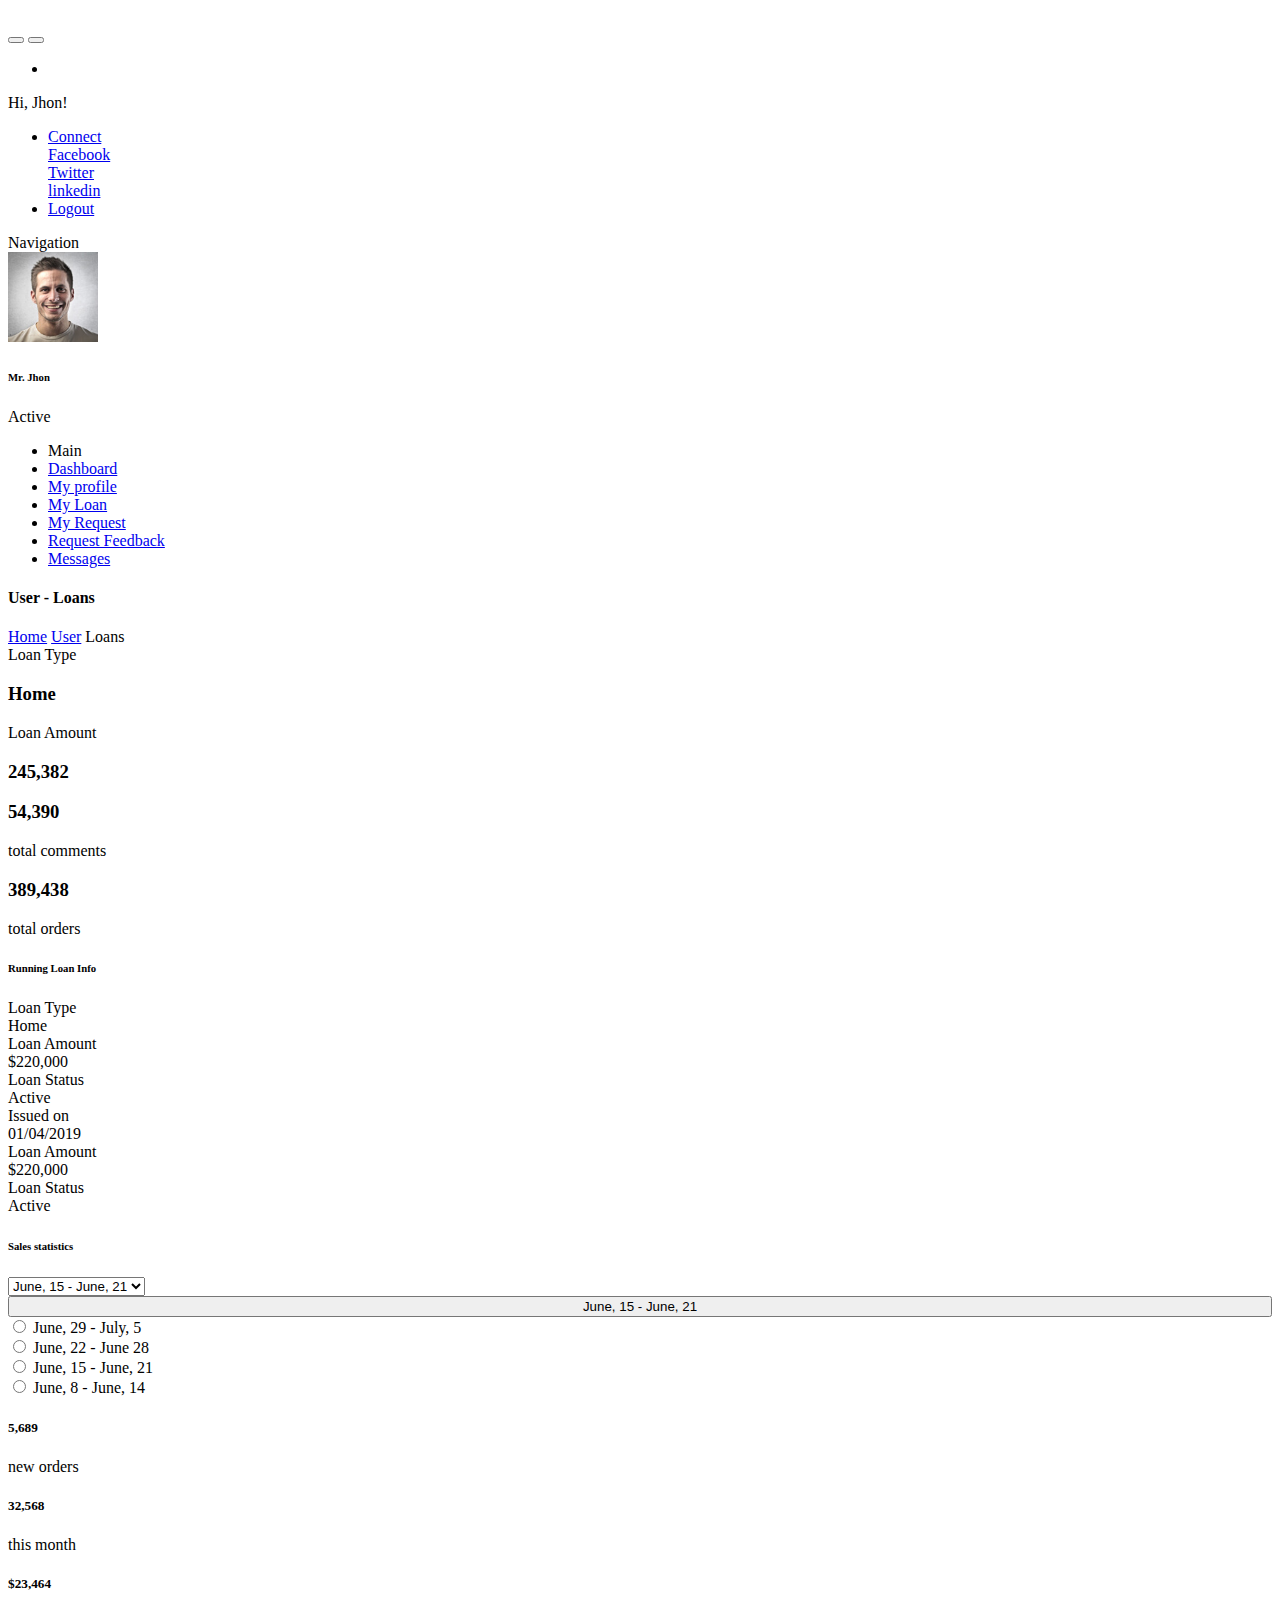
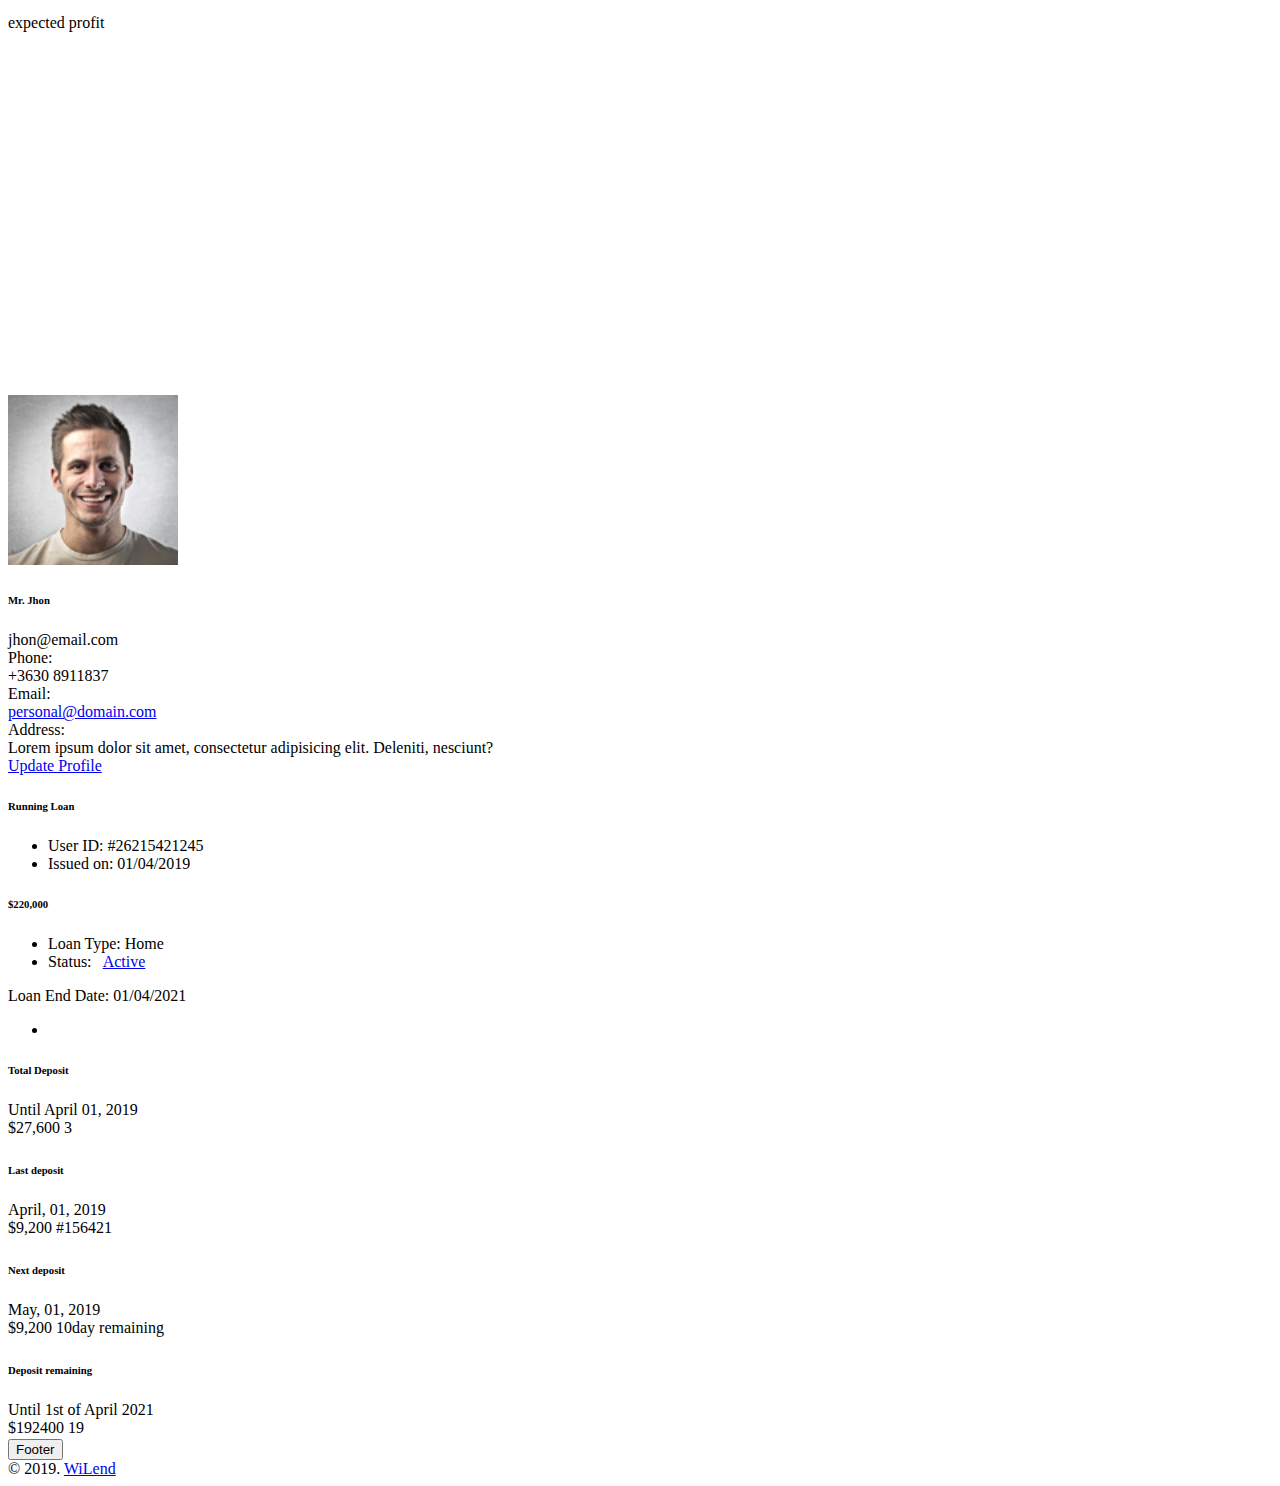
==== dashboard/user/my-loan.html @ f3e73830 "change+add some design in home page" ====
<!DOCTYPE html>
<html lang="en">
<head>
    <meta charset="utf-8">
    <meta http-equiv="X-UA-Compatible" content="IE=edge">
    <meta name="viewport" content="width=device-width, initial-scale=1, shrink-to-fit=no">
    <title>WiLend User Dashboard</title>

    <!-- Global stylesheets -->
    <link href="https://fonts.googleapis.com/css?family=Roboto:400,300,100,500,700,900" rel="stylesheet"
          type="text/css">
    <link href="../global_assets/css/icons/icomoon/styles.min.css" rel="stylesheet" type="text/css">
    <link href="../assets/css/bootstrap.min.css" rel="stylesheet" type="text/css">
    <link href="../assets/css/bootstrap_limitless.min.css" rel="stylesheet" type="text/css">
    <link href="../assets/css/layout.min.css" rel="stylesheet" type="text/css">
    <link href="../assets/css/components.min.css" rel="stylesheet" type="text/css">
    <link href="../assets/css/colors.min.css" rel="stylesheet" type="text/css">
    <link href="../assets/css/custom.css" rel="stylesheet" type="text/css">
    <!-- /global stylesheets -->

    <!-- Core JS files -->
    <script src="../global_assets/js/main/jquery.min.js"></script>
    <script src="../global_assets/js/main/bootstrap.bundle.min.js"></script>
    <script src="../global_assets/js/plugins/loaders/blockui.min.js"></script>
    <script src="../global_assets/js/plugins/ui/ripple.min.js"></script>
    <!-- /core JS files -->

    <!-- Theme JS files -->
    <script src="../global_assets/js/plugins/ui/moment/moment.min.js"></script>

    <script src="../assets/js/app.js"></script>
    <!-- /theme JS files -->
</head>

<body class="navbar-top">
<div class="navbar navbar-expand-md navbar-dark bg-indigo navbar-static fixed-top">
    <div class="navbar-brand">
        <a href="#" class="d-inline-block">
            <img src="../global_assets/images/wi_Lend_white.png" alt="">
        </a>
    </div>
    <div class="d-md-none">
        <button class="navbar-toggler" type="button" data-toggle="collapse" data-target="#navbar-mobile">
            <i class="icon-tree5"></i>
        </button>
        <button class="navbar-toggler sidebar-mobile-main-toggle" type="button">
            <i class="icon-paragraph-justify3"></i>
        </button>
    </div>
    <div class="collapse navbar-collapse" id="navbar-mobile">
        <ul class="navbar-nav">
            <li class="nav-item">
                <a href="#" class="navbar-nav-link sidebar-control sidebar-main-toggle d-none d-md-block">
                    <i class="icon-paragraph-justify3"></i>
                </a>
            </li>
        </ul>

        <span class="navbar-text ml-md-3">
				<span class="badge badge-mark border-orange-300 mr-2"></span>
				Hi, Jhon!
			</span>

        <ul class="navbar-nav ml-md-auto">
            <li class="nav-item dropdown">
                <a href="#" class="navbar-nav-link dropdown-toggle" data-toggle="dropdown">
                    <i class="icon-make-group mr-2"></i>
                    Connect
                </a>
                <div class="dropdown-menu dropdown-menu-right dropdown-content wmin-md-350">
                    <div class="dropdown-content-body p-2">
                        <div class="row no-gutters">
                            <div class="col-12 col-sm-4">
                                <a href="#" class="d-block text-default text-center ripple-dark rounded p-3">
                                    <i class="icon-facebook text-primary-800 icon-2x"></i>
                                    <div class="font-size-sm font-weight-semibold text-uppercase mt-2">Facebook</div>
                                </a>
                            </div>

                            <div class="col-12 col-sm-4">
                                <a href="#" class="d-block text-default text-center ripple-dark rounded p-3">
                                    <i class="icon-twitter text-info-400 icon-2x"></i>
                                    <div class="font-size-sm font-weight-semibold text-uppercase mt-2">Twitter</div>
                                </a>
                            </div>

                            <div class="col-12 col-sm-4">
                                <a href="#" class="d-block text-default text-center ripple-dark rounded p-3">
                                    <i class="icon-linkedin2 text-indigo-800 icon-2x"></i>
                                    <div class="font-size-sm font-weight-semibold text-uppercase mt-2">linkedin</div>
                                </a>
                            </div>
                        </div>
                    </div>
                </div>
            </li>

            <li class="nav-item">
                <a href="#" class="navbar-nav-link">
                    <i class="icon-switch2"></i>
                    <span class="d-md-none ml-2">Logout</span>
                </a>
            </li>
        </ul>
    </div>
</div>

<div class="page-content">

    <div class="sidebar sidebar-light sidebar-main sidebar-fixed sidebar-expand-md">
        <div class="sidebar-mobile-toggler text-center">
            <a href="#" class="sidebar-mobile-main-toggle">
                <i class="icon-arrow-left8"></i>
            </a>
            <span class="font-weight-semibold">Navigation</span>
            <a href="#" class="sidebar-mobile-expand">
                <i class="icon-screen-full"></i>
                <i class="icon-screen-normal"></i>
            </a>
        </div>

        <div class="sidebar-content">
            <div class="sidebar-user-material">
                <div class="sidebar-user-material-body">
                    <div class="card-body text-center">
                        <a href="#">
                            <img src="../global_assets/images/avatar.jpg"
                                 class="img-fluid rounded-circle shadow-1 mb-3" width="90" height="90" alt="">
                        </a>
                        <h6 class="mb-0 text-white text-shadow-dark">Mr. Jhon</h6>
                        <span class="badge bg-blue">Active</span>
                    </div>
                </div>
            </div>

            <div class="card card-sidebar-mobile">
                <ul class="nav nav-sidebar" data-nav-type="accordion">

                    <!-- Main -->
                    <li class="nav-item-header">
                        <div class="text-uppercase font-size-xs line-height-xs">Main</div>
                        <i class="icon-menu" title="Main"></i></li>
                    <li class="nav-item">
                        <a href="#" class="nav-link active">
                            <i class="icon-home4"></i>
                            <span>
                                Dashboard
                            </span>
                        </a>
                    </li>
                    <li class="nav-item">
                        <a href="#" class="nav-link">
                            <i class="icon-user"></i>
                            <span>
                                My profile
                            </span>
                        </a>
                    </li>
                    <li class="nav-item">
                        <a href="#" class="nav-link">
                            <i class="icon-coins"></i>
                            <span>
                                My Loan
                            </span>
                        </a>
                    </li>
                    <li class="nav-item">
                        <a href="#" class="nav-link">
                            <i class="icon-list"></i>
                            <span>
                                My Request
                            </span>
                        </a>
                    </li>
                    <li class="nav-item">
                        <a href="#" class="nav-link">
                            <i class="icon-bell3"></i>
                            <span>
                                Request Feedback
                            </span>
                        </a>
                    </li>
                    <li class="nav-item">
                        <a href="#" class="nav-link">
                            <i class="icon-mail5"></i>
                            <span>
                                Messages
                            </span>
                        </a>
                    </li>
                </ul>
            </div>
            <!-- /main navigation -->

        </div>
        <!-- /sidebar content -->

    </div>

    <div class="content-wrapper">

        <!-- Page header -->
        <div class="page-header page-header-light">
            <div class="page-header-content header-elements-md-inline">
                <div class="page-title d-flex">
                    <h4>
                        <i class="icon-arrow-left52 mr-2"></i>
                        <span class="font-weight-semibold">User</span>
                        - Loans
                    </h4>
                </div>
            </div>

            <div class="breadcrumb-line breadcrumb-line-light header-elements-md-inline">
                <div class="d-flex">
                    <div class="breadcrumb">
                        <a href="index.html" class="breadcrumb-item"><i class="icon-home2 mr-2"></i> Home</a>
                        <a href="#" class="breadcrumb-item">User</a>
                        <span class="breadcrumb-item active">Loans</span>
                    </div>
                </div>
            </div>
        </div>

        <div class="content">
            <div class="row">
                <div class="col-xl-7">

                    <div class="row">
                        <div class="col-sm-6 col-xl-6">
                            <div class="card card-body">
                                <div class="media">
                                    <div class="mr-3 align-self-center">
                                        <i class="icon-home4 icon-3x text-success-400"></i>
                                    </div>

                                    <div class="media-body text-right">
                                        <span class="text-uppercase font-size-sm text-muted">Loan Type</span>
                                        <h3 class="font-weight-semibold mb-0">Home</h3>
                                    </div>
                                </div>
                            </div>
                        </div>

                        <div class="col-sm-6 col-xl-6">
                            <div class="card card-body">
                                <div class="media">
                                    <div class="mr-3 align-self-center">
                                        <i class="icon-enter6 icon-3x text-indigo-400"></i>
                                    </div>

                                    <div class="media-body text-right">
                                        <span class="text-uppercase font-size-sm text-muted">Loan Amount</span>
                                        <h3 class="font-weight-semibold mb-0">245,382</h3>
                                    </div>
                                </div>
                            </div>
                        </div>

                        <div class="col-sm-6 col-xl-6">
                            <div class="card card-body">
                                <div class="media">
                                    <div class="media-body">
                                        <h3 class="font-weight-semibold mb-0">54,390</h3>
                                        <span class="text-uppercase font-size-sm text-muted">total comments</span>
                                    </div>

                                    <div class="ml-3 align-self-center">
                                        <i class="icon-bubbles4 icon-3x text-blue-400"></i>
                                    </div>
                                </div>
                            </div>
                        </div>

                        <div class="col-sm-6 col-xl-6">
                            <div class="card card-body">
                                <div class="media">
                                    <div class="media-body">
                                        <h3 class="font-weight-semibold mb-0">389,438</h3>
                                        <span class="text-uppercase font-size-sm text-muted">total orders</span>
                                    </div>

                                    <div class="ml-3 align-self-center">
                                        <i class="icon-bag icon-3x text-danger-400"></i>
                                    </div>
                                </div>
                            </div>
                        </div>
                    </div>


                    <div class="card">
                        <div class="card-header header-elements-inline">
                            <h6 class="card-title">Running Loan Info</h6>
                        </div>

                        <div class="card-body py-0">



                            <div class="row">
                                <div class="col-sm-4 mb-3">
                                    <div class="d-flex align-items-center justify-content-center mb-2">
                                        <a href="#"
                                           class="btn bg-transparent border-teal text-teal rounded-round border-2 btn-icon mr-3 legitRipple">
                                            <i class="icon-home4"></i>
                                        </a>
                                        <div>
                                            <div class="font-weight-semibold">Loan Type</div>
                                            <span class="text-muted">Home</span>
                                        </div>
                                    </div>
                                </div>

                                <div class="col-sm-4 mb-3">
                                    <div class="d-flex align-items-center justify-content-center mb-2">
                                        <a href="#"
                                           class="btn bg-transparent border-warning-400 text-warning-400 rounded-round border-2 btn-icon mr-3 legitRipple">
                                            <i class="icon-coin-dollar"></i>
                                        </a>
                                        <div>
                                            <div class="font-weight-semibold">Loan Amount</div>
                                            <span class="text-muted">$220,000</span>
                                        </div>
                                    </div>
                                </div>

                                <div class="col-sm-4 mb-3">
                                    <div class="d-flex align-items-center justify-content-center mb-2">
                                        <a href="#"
                                           class="btn bg-transparent border-indigo-400 text-indigo-400 rounded-round border-2 btn-icon mr-3 legitRipple">
                                            <i class="icon-people"></i>
                                        </a>
                                        <div>
                                            <div class="font-weight-semibold">Loan Status</div>
                                            <span class="text-muted"><span
                                                    class="badge badge-mark border-success mr-2"></span> Active</span>
                                        </div>
                                    </div>
                                </div>
                            </div>

                            <div class="row">
                                <div class="col-sm-4 mb-3">
                                    <div class="d-flex align-items-center justify-content-center mb-2">
                                        <a href="#"
                                           class="btn bg-transparent border-primary text-primary rounded-round border-2 btn-icon mr-3 legitRipple">
                                            <i class="icon-watch2"></i>
                                        </a>
                                        <div>
                                            <div class="font-weight-semibold"> Issued on</div>
                                            <span class="text-muted">01/04/2019</span>
                                        </div>
                                    </div>
                                </div>

                                <div class="col-sm-4 mb-3">
                                    <div class="d-flex align-items-center justify-content-center mb-2">
                                        <a href="#"
                                           class="btn bg-transparent border-warning-400 text-warning-400 rounded-round border-2 btn-icon mr-3 legitRipple">
                                            <i class="icon-coin-dollar"></i>
                                        </a>
                                        <div>
                                            <div class="font-weight-semibold">Loan Amount</div>
                                            <span class="text-muted">$220,000</span>
                                        </div>
                                    </div>
                                </div>

                                <div class="col-sm-4 mb-3">
                                    <div class="d-flex align-items-center justify-content-center mb-2">
                                        <a href="#"
                                           class="btn bg-transparent border-indigo-400 text-indigo-400 rounded-round border-2 btn-icon mr-3 legitRipple">
                                            <i class="icon-people"></i>
                                        </a>
                                        <div>
                                            <div class="font-weight-semibold">Loan Status</div>
                                            <span class="text-muted"><span
                                                    class="badge badge-mark border-success mr-2"></span> Active</span>
                                        </div>
                                    </div>
                                </div>
                            </div>
                        </div>
                    </div>
                    <!-- /traffic sources -->

                </div>

                <div class="col-xl-5">

                    <!-- Sales stats -->
                    <div class="card">
                        <div class="card-header header-elements-inline">
                            <h6 class="card-title">Sales statistics</h6>
                            <div class="header-elements">
                                <div class="multiselect-native-select"><select class="form-control" id="select_date"
                                                                               data-fouc="">
                                    <option value="val1">June, 29 - July, 5</option>
                                    <option value="val2">June, 22 - June 28</option>
                                    <option value="val3" selected="">June, 15 - June, 21</option>
                                    <option value="val4">June, 8 - June, 14</option>
                                </select>
                                    <div class="btn-group" style="width: 100%;">
                                        <button type="button"
                                                class="multiselect dropdown-toggle text-default font-weight-semibold bg-transparent border-0 cursor-pointer outline-0 py-0 pl-0"
                                                data-toggle="dropdown" title="June, 15 - June, 21"
                                                style="width: 100%; overflow: hidden; text-overflow: ellipsis;"><span
                                                class="multiselect-selected-text"><span
                                                class="badge badge-mark border-warning mr-2"></span>June, 15 - June, 21</span>
                                        </button>
                                        <div class="multiselect-container dropdown-menu dropdown-menu-right">
                                            <div class="multiselect-item dropdown-item form-check" tabindex="0"><label
                                                    class="form-check-label"><input type="radio" value="val1"> June, 29
                                                - July, 5<span class="form-check-control-indicator"></span></label>
                                            </div>
                                            <div class="multiselect-item dropdown-item form-check" tabindex="0"><label
                                                    class="form-check-label"><input type="radio" value="val2"> June, 22
                                                - June 28<span class="form-check-control-indicator"></span></label>
                                            </div>
                                            <div class="multiselect-item dropdown-item form-check active" tabindex="0">
                                                <label class="form-check-label"><input type="radio" value="val3"> June,
                                                    15 - June, 21<span
                                                            class="form-check-control-indicator"></span></label></div>
                                            <div class="multiselect-item dropdown-item form-check" tabindex="0"><label
                                                    class="form-check-label"><input type="radio" value="val4"> June, 8 -
                                                June, 14<span class="form-check-control-indicator"></span></label></div>
                                        </div>
                                    </div>
                                </div>
                            </div>
                        </div>

                        <div class="card-body py-0">
                            <div class="row text-center">
                                <div class="col-4">
                                    <div class="mb-3">
                                        <h5 class="font-weight-semibold mb-0">5,689</h5>
                                        <span class="text-muted font-size-sm">new orders</span>
                                    </div>
                                </div>

                                <div class="col-4">
                                    <div class="mb-3">
                                        <h5 class="font-weight-semibold mb-0">32,568</h5>
                                        <span class="text-muted font-size-sm">this month</span>
                                    </div>
                                </div>

                                <div class="col-4">
                                    <div class="mb-3">
                                        <h5 class="font-weight-semibold mb-0">$23,464</h5>
                                        <span class="text-muted font-size-sm">expected profit</span>
                                    </div>
                                </div>
                            </div>
                        </div>

                        <div class="chart mb-2" id="app_sales">
                            <svg width="652.90625" height="255">
                                <g transform="translate(50,5)"></g>
                            </svg>
                        </div>
                        <div class="chart" id="monthly-sales-stats">
                            <svg width="652.90625" height="100">
                                <g transform="translate(35,20)"></g>
                            </svg>
                        </div>
                    </div>
                    <!-- /sales stats -->

                </div>
            </div>

            <div class="">
                <div class="row">
                    <div class="col-lg-4 ">
                        <div class="card">
                            <div class="card-body bg-indigo-400 text-center card-img-top"
                                 style="background-image: url(../global_assets/images/backgrounds/panel_bg.png); background-size: contain;">
                                <div class="card-img-actions d-inline-block mb-3">
                                    <img class="img-fluid rounded-circle"
                                         src="../global_assets/images/avatar.jpg" width="170"
                                         height="170" alt="">
                                </div>

                                <h6 class="font-weight-semibold mb-0">Mr. Jhon</h6>
                                <span class="d-block opacity-75">jhon@email.com</span>
                            </div>

                            <div class="card-body border-top-0">
                                <div class="d-sm-flex flex-sm-wrap mb-3">
                                    <div class="font-weight-semibold">Phone:</div>
                                    <div class="ml-sm-auto mt-2 mt-sm-0">+3630 8911837</div>
                                </div>

                                <div class="d-sm-flex flex-sm-wrap mb-3">
                                    <div class="font-weight-semibold">Email:</div>
                                    <div class="ml-sm-auto mt-2 mt-sm-0"><a href="#">personal@domain.com</a></div>
                                </div>

                                <div class="d-sm-flex">
                                    <div class="font-weight-semibold">Address:</div>
                                    <div class="ml-sm-auto mt-2 mt-sm-0 text-muted text-right pl-3">
                                        Lorem ipsum dolor sit amet, consectetur adipisicing elit. Deleniti,
                                        nesciunt?
                                    </div>
                                </div>
                            </div>
                            <div class="card-footer text-center">
                                <a href="#" class="btn bg-warning-400 legitRipple">
                                    <i class="icon-pencil5 mr-2"></i>
                                    Update Profile
                                </a>
                            </div>
                        </div>
                    </div>

                    <div class="col-lg-8">
                        <div class="row">
                            <div class="col-lg-12">

                                <div class="card border-left-3 border-left-warning rounded-left-0">
                                    <div class="card-body">
                                        <div class="d-sm-flex align-item-sm-center flex-sm-nowrap">
                                            <div>
                                                <h6 class="font-weight-semibold">Running Loan</h6>
                                                <ul class="list list-unstyled mb-0">
                                                    <li>User ID: #26215421245</li>
                                                    <li>Issued on: <span class="font-weight-semibold">01/04/2019</span>
                                                    </li>
                                                </ul>
                                            </div>

                                            <div class="text-sm-right mb-0 mt-3 mt-sm-0 ml-auto">
                                                <h6 class="font-weight-semibold">$220,000</h6>
                                                <ul class="list list-unstyled mb-0">
                                                    <li>Loan Type: <span class="font-weight-semibold">Home</span></li>
                                                    <li class="dropdown">
                                                        Status: &nbsp;
                                                        <a href="#"
                                                           class="badge bg-success-400 align-top">Active</a>
                                                    </li>
                                                </ul>
                                            </div>
                                        </div>
                                    </div>

                                    <div class="card-footer d-sm-flex justify-content-sm-between align-items-sm-center">
											<span>
												<span class="badge badge-mark border-warning mr-2"></span>
												Loan End Date:
												<span class="font-weight-semibold">01/04/2021</span>
											</span>

                                        <ul class="list-inline list-inline-condensed mb-0 mt-2 mt-sm-0">
                                            <li class="list-inline-item">
                                                <a href="#" class="text-default"><i class="icon-eye8"></i></a>
                                            </li>
                                        </ul>
                                    </div>
                                </div>
                            </div>
                        </div>

                        <div class="row">
                            <div class="col-sm-6 col-xl-6">
                                <div class="card card-body">
                                    <div class="media mb-3">
                                        <div class="mr-3 align-self-center">
                                            <i class="icon-pulse2 icon-2x text-success-400 opacity-75"></i>
                                        </div>

                                        <div class="media-body">
                                            <h6 class="font-weight-semibold mb-0">Total Deposit</h6>
                                            <span class="text-muted"> Until April 01, 2019</span>
                                        </div>
                                    </div>

                                    <div class="mb-2 font-size-lg text-success-400">
                                        <span class="float-right">$27,600</span>
                                        3
                                    </div>

                                    <div class="progress mb-2" style="height: 0.125rem;">
                                        <div class="progress-bar bg-success-400" style="width: 13.5%"></div>
                                    </div>
                                </div>
                            </div>

                            <div class="col-sm-6 col-xl-6">
                                <div class="card card-body">
                                    <div class="media mb-3">
                                        <div class="media-body">
                                            <h6 class="font-weight-semibold mb-0">Last deposit</h6>
                                            <span class="text-muted">April, 01, 2019</span>
                                        </div>

                                        <div class="ml-3 align-self-center">
                                            <i class="icon-arrow-left15 icon-2x text-indigo-400 opacity-75"></i>
                                        </div>
                                    </div>

                                    <div class="mb-2 font-size-lg text-indigo-400">
                                        <span class="float-right">$9,200</span>
                                        #156421
                                    </div>
                                    <div class="progress mb-2" style="height: 0.125rem;">
                                        <div class="progress-bar bg-indigo-400" style="width: 13.5%"></div>
                                    </div>
                                </div>
                            </div>

                            <div class="col-sm-6 col-xl-6">
                                <div class="card card-body">
                                    <div class="media mb-3">
                                        <div class="media-body">
                                            <h6 class="font-weight-semibold mb-0">Next deposit</h6>
                                            <span class="text-muted">May, 01, 2019</span>
                                        </div>

                                        <div class="ml-3 align-self-center">
                                            <i class="icon-arrow-right15 icon-2x text-danger-400 opacity-75"></i>
                                        </div>
                                    </div>

                                    <div class="mb-2 font-size-lg text-danger-400">
                                        <span class="float-right">$9,200</span>
                                        10day remaining
                                    </div>

                                    <div class="progress mb-2" style="height: 0.125rem;">
                                        <div class="progress-bar bg-danger-400" style="width: 18%"></div>
                                    </div>
                                </div>
                            </div>

                            <div class="col-sm-6 col-xl-6">
                                <div class="card card-body">
                                    <div class="media mb-3">
                                        <div class="mr-3 align-self-center">
                                            <i class="icon-hour-glass2 icon-2x text-blue-400 opacity-75"></i>
                                        </div>
                                        <div class="media-body">
                                            <h6 class="font-weight-semibold mb-0">Deposit remaining</h6>
                                            <span class="text-muted">Until 1st of April 2021</span>
                                        </div>
                                    </div>

                                    <div class="mb-2 font-size-lg text-blue-400">
                                        <span class="float-right">$192400</span>
                                        19
                                    </div>
                                    <div class="progress mb-2 justify-content-end" style="height: 0.125rem;">
                                        <div class="progress-bar bg-blue" style="width: 86.5%"></div>
                                    </div>
                                </div>
                            </div>
                        </div>
                    </div>
                </div>
            </div>
        </div>


        <!-- Footer -->
        <div class="navbar navbar-expand-lg navbar-light">
            <div class="text-center d-lg-none w-100">
                <button type="button" class="navbar-toggler dropdown-toggle" data-toggle="collapse"
                        data-target="#navbar-footer">
                    <i class="icon-unfold mr-2"></i>
                    Footer
                </button>
            </div>

            <div class="navbar-collapse collapse" id="navbar-footer">
					<span class="navbar-text">
						&copy; 2019. <a href="#">WiLend </a>
					</span>
            </div>
        </div>
    </div>
</div>
</body>
</html>
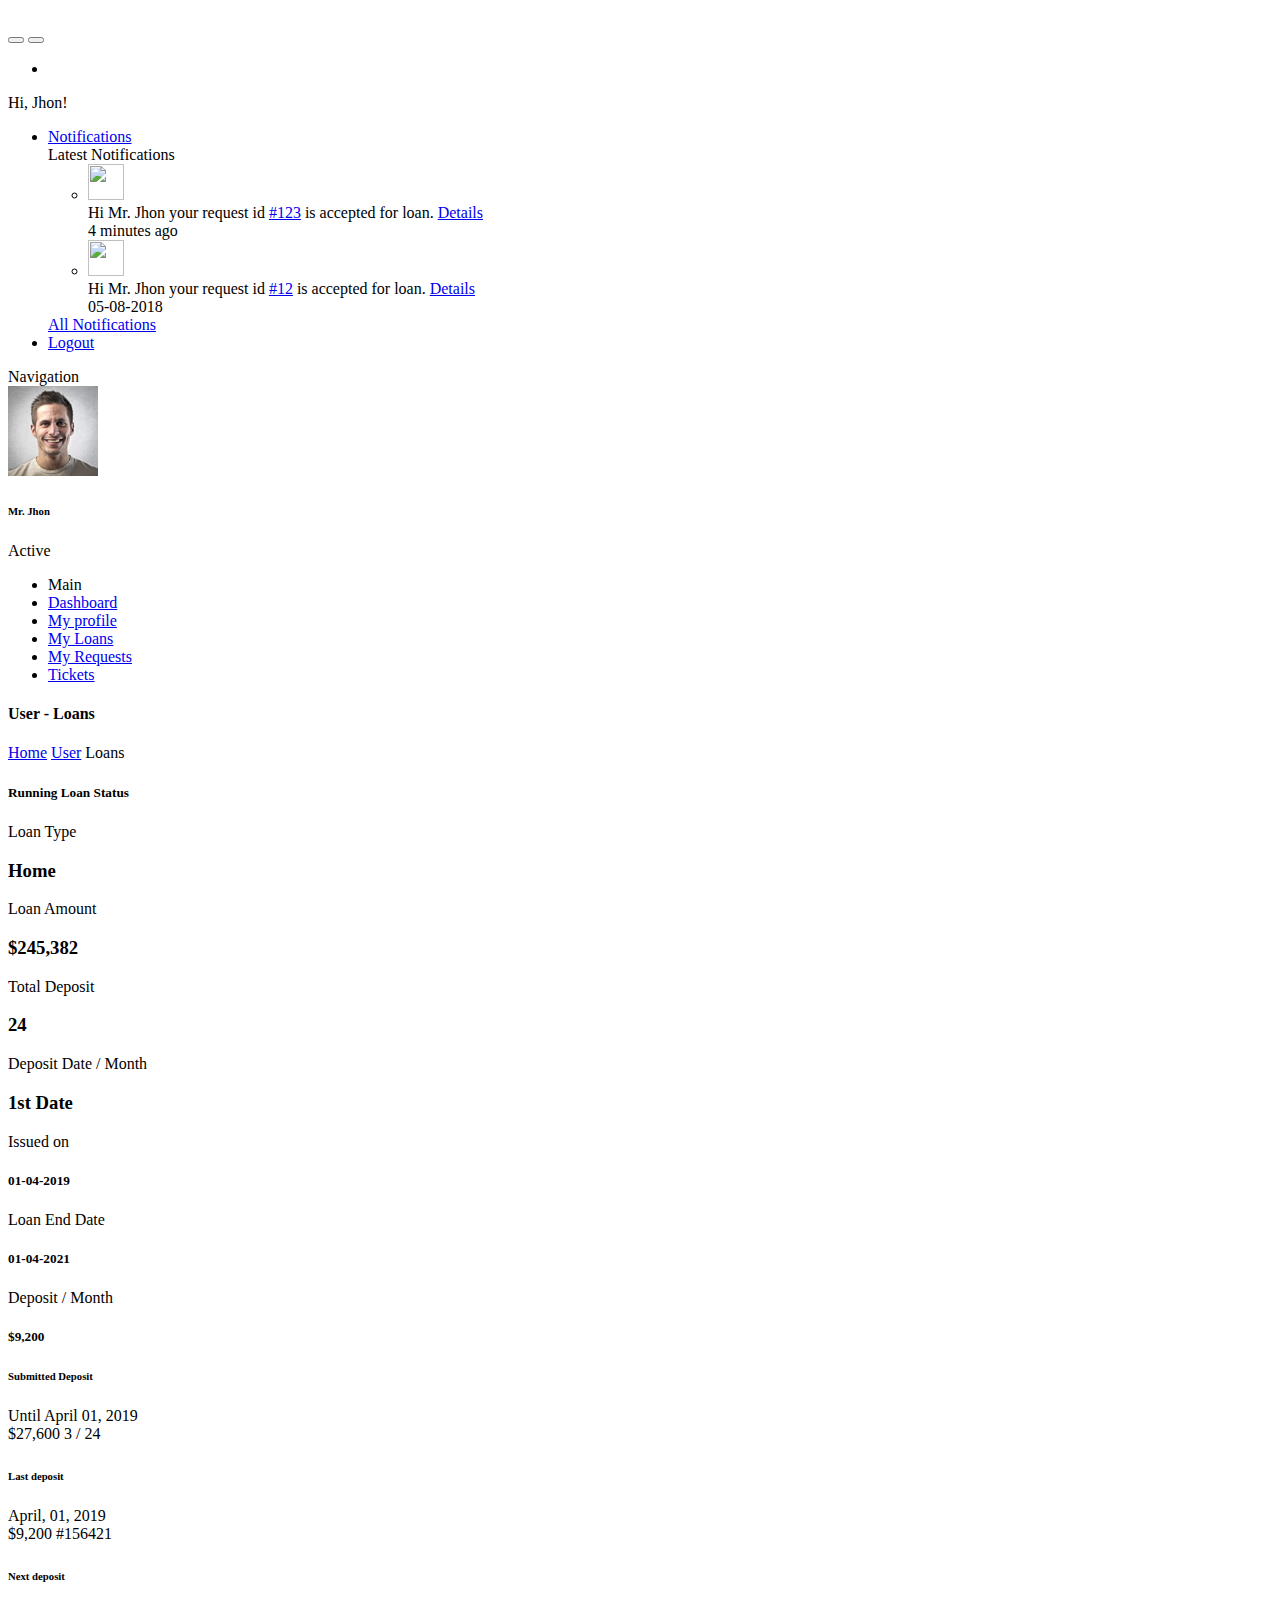
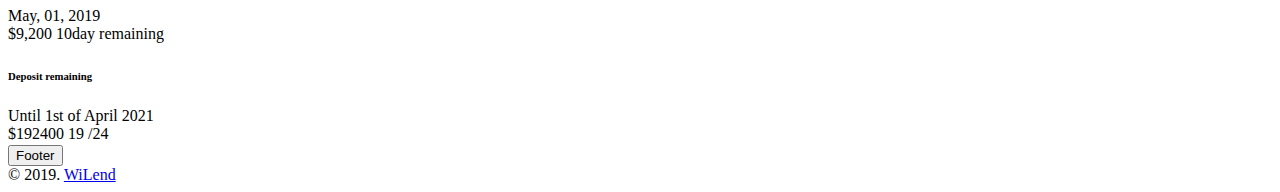
==== commit 27565ab5: "user and admin dashboard added" ====
--- a/dashboard/user/my-loan.html
+++ b/dashboard/user/my-loan.html
@@ -64,33 +64,49 @@
         <ul class="navbar-nav ml-md-auto">
             <li class="nav-item dropdown">
                 <a href="#" class="navbar-nav-link dropdown-toggle" data-toggle="dropdown">
-                    <i class="icon-make-group mr-2"></i>
-                    Connect
+                    <i class="icon-bell3 mr-2"></i>
+                    Notifications
                 </a>
+
                 <div class="dropdown-menu dropdown-menu-right dropdown-content wmin-md-350">
-                    <div class="dropdown-content-body p-2">
-                        <div class="row no-gutters">
-                            <div class="col-12 col-sm-4">
-                                <a href="#" class="d-block text-default text-center ripple-dark rounded p-3">
-                                    <i class="icon-facebook text-primary-800 icon-2x"></i>
-                                    <div class="font-size-sm font-weight-semibold text-uppercase mt-2">Facebook</div>
-                                </a>
-                            </div>
-
-                            <div class="col-12 col-sm-4">
-                                <a href="#" class="d-block text-default text-center ripple-dark rounded p-3">
-                                    <i class="icon-twitter text-info-400 icon-2x"></i>
-                                    <div class="font-size-sm font-weight-semibold text-uppercase mt-2">Twitter</div>
-                                </a>
-                            </div>
-
-                            <div class="col-12 col-sm-4">
-                                <a href="#" class="d-block text-default text-center ripple-dark rounded p-3">
-                                    <i class="icon-linkedin2 text-indigo-800 icon-2x"></i>
-                                    <div class="font-size-sm font-weight-semibold text-uppercase mt-2">linkedin</div>
-                                </a>
-                            </div>
-                        </div>
+                    <div class="dropdown-content-header">
+                        <span class="font-size-sm line-height-sm text-uppercase font-weight-semibold">Latest Notifications</span>
+                    </div>
+
+                    <div class="dropdown-content-body dropdown-scrollable">
+                        <ul class="media-list">
+                            <li class="media">
+                                <div class="mr-3">
+                                    <img src="../global_assets/images/placeholders/placeholder.jpg" class="rounded-circle" width="36" height="36" alt="">
+                                </div>
+
+                                <div class="media-body">
+                                    Hi Mr. Jhon your request id
+                                    <a href="#">#123</a>
+                                    is accepted for loan. <a href="#" class="">Details</a>
+                                    <div class="font-size-sm text-muted mt-1">4 minutes ago</div>
+                                </div>
+                            </li>
+
+                            <li class="media">
+                                <div class="mr-3">
+                                    <img src="../global_assets/images/placeholders/placeholder.jpg" class="rounded-circle" width="36" height="36" alt="">
+                                </div>
+
+                                <div class="media-body">
+                                    Hi Mr. Jhon your request id
+                                    <a href="#">#12</a>
+                                    is accepted for loan. <a href="#" class="">Details</a>
+                                    <div class="font-size-sm text-muted mt-1">05-08-2018</div>
+                                </div>
+                            </li>
+                        </ul>
+                    </div>
+
+                    <div class="dropdown-content-footer bg-light">
+                        <a href="#"
+                           class="font-size-sm line-height-sm text-uppercase font-weight-semibold text-grey mr-auto">
+                            All Notifications</a>
                     </div>
                 </div>
             </li>
@@ -135,13 +151,11 @@
 
             <div class="card card-sidebar-mobile">
                 <ul class="nav nav-sidebar" data-nav-type="accordion">
-
-                    <!-- Main -->
                     <li class="nav-item-header">
                         <div class="text-uppercase font-size-xs line-height-xs">Main</div>
                         <i class="icon-menu" title="Main"></i></li>
                     <li class="nav-item">
-                        <a href="#" class="nav-link active">
+                        <a href="index.html" class="nav-link">
                             <i class="icon-home4"></i>
                             <span>
                                 Dashboard
@@ -149,7 +163,7 @@
                         </a>
                     </li>
                     <li class="nav-item">
-                        <a href="#" class="nav-link">
+                        <a href="profile.html" class="nav-link">
                             <i class="icon-user"></i>
                             <span>
                                 My profile
@@ -157,44 +171,32 @@
                         </a>
                     </li>
                     <li class="nav-item">
-                        <a href="#" class="nav-link">
+                        <a href="my-loan.html" class="nav-link active">
                             <i class="icon-coins"></i>
                             <span>
-                                My Loan
+                                My Loans
                             </span>
                         </a>
                     </li>
                     <li class="nav-item">
-                        <a href="#" class="nav-link">
+                        <a href="my-requests.html" class="nav-link">
                             <i class="icon-list"></i>
                             <span>
-                                My Request
+                                My Requests
                             </span>
                         </a>
                     </li>
                     <li class="nav-item">
-                        <a href="#" class="nav-link">
-                            <i class="icon-bell3"></i>
+                        <a href="tickets.html" class="nav-link">
+                            <i class="icon-comment-discussion"></i>
                             <span>
-                                Request Feedback
-                            </span>
-                        </a>
-                    </li>
-                    <li class="nav-item">
-                        <a href="#" class="nav-link">
-                            <i class="icon-mail5"></i>
-                            <span>
-                                Messages
+                                Tickets
                             </span>
                         </a>
                     </li>
                 </ul>
             </div>
-            <!-- /main navigation -->
-
         </div>
-        <!-- /sidebar content -->
-
     </div>
 
     <div class="content-wrapper">
@@ -223,436 +225,201 @@
         </div>
 
         <div class="content">
-            <div class="row">
-                <div class="col-xl-7">
-
+            <div class="card bg-transparent">
+                <div class="card-header header-elements-inline bg-white">
+                    <h5 class="card-title">Running Loan Status</h5>
+                    <div class="header-elements">
+                        <div class="list-icons">
+                            <a class="list-icons-item" data-action="collapse"></a>
+                            <a class="list-icons-item" data-action="reload"></a>
+                        </div>
+                    </div>
+                </div>
+
+                <div class="card-body " style="">
                     <div class="row">
-                        <div class="col-sm-6 col-xl-6">
+                        <div class="col-xl-6">
+
+                            <div class="row">
+                                <div class="col-sm-6 col-xl-6">
+                                    <div class="card card-body">
+                                        <div class="media">
+                                            <div class="mr-3 align-self-center">
+                                                <i class="icon-home4 icon-3x text-success-400"></i>
+                                            </div>
+
+                                            <div class="media-body text-right">
+                                                <span class="text-uppercase font-size-sm text-muted">Loan Type</span>
+                                                <h3 class="font-weight-semibold mb-0">Home</h3>
+                                            </div>
+                                        </div>
+                                    </div>
+                                </div>
+
+                                <div class="col-sm-6 col-xl-6">
+                                    <div class="card card-body">
+                                        <div class="media">
+                                            <div class="mr-3 align-self-center">
+                                                <i class="icon-coin-dollar icon-3x text-indigo-400"></i>
+                                            </div>
+
+                                            <div class="media-body text-right">
+                                                <span class="text-uppercase font-size-sm text-muted">Loan Amount</span>
+                                                <h3 class="font-weight-semibold mb-0">$245,382</h3>
+                                            </div>
+                                        </div>
+                                    </div>
+                                </div>
+
+                                <div class="col-sm-6 col-xl-6">
+                                    <div class="card card-body">
+                                        <div class="media">
+                                            <div class="media-body">
+                                                <span class="text-uppercase font-size-sm text-muted">Total Deposit</span>
+                                                <h3 class="font-weight-semibold mb-0">24</h3>
+                                            </div>
+
+                                            <div class="ml-3 align-self-center">
+                                                <i class="icon-database icon-3x text-blue-400"></i>
+                                            </div>
+                                        </div>
+                                    </div>
+                                </div>
+
+                                <div class="col-sm-6 col-xl-6">
+                                    <div class="card card-body">
+                                        <div class="media">
+                                            <div class="media-body">
+                                                <span class="text-uppercase font-size-sm text-muted">Deposit Date / Month</span>
+                                                <h3 class="font-weight-semibold mb-0">1st Date</h3>
+                                            </div>
+
+                                            <div class="ml-3 align-self-center">
+                                                <i class="icon-watch icon-3x text-danger-400"></i>
+                                            </div>
+                                        </div>
+                                    </div>
+                                </div>
+                            </div>
+
                             <div class="card card-body">
-                                <div class="media">
-                                    <div class="mr-3 align-self-center">
-                                        <i class="icon-home4 icon-3x text-success-400"></i>
-                                    </div>
-
-                                    <div class="media-body text-right">
-                                        <span class="text-uppercase font-size-sm text-muted">Loan Type</span>
-                                        <h3 class="font-weight-semibold mb-0">Home</h3>
+                                <div class="row text-center">
+                                    <div class="col-4">
+                                        <p><i class="icon-calendar icon-2x d-inline-block text-info"></i></p>
+                                        <span class="text-muted font-size-sm">Issued on</span>
+                                        <h5 class="font-weight-semibold mb-0">01-04-2019</h5>
+                                    </div>
+
+                                    <div class="col-4">
+                                        <p><i class="icon-calendar2 icon-2x d-inline-block text-warning"></i></p>
+                                        <span class="text-muted font-size-sm">Loan End Date</span>
+                                        <h5 class="font-weight-semibold mb-0">01-04-2021</h5>
+                                    </div>
+
+                                    <div class="col-4">
+                                        <p><i class="icon-cash3 icon-2x d-inline-block text-success"></i></p>
+                                        <span class="text-muted font-size-sm">Deposit / Month</span>
+                                        <h5 class="font-weight-semibold mb-0">$9,200</h5>
                                     </div>
                                 </div>
                             </div>
                         </div>
-
-                        <div class="col-sm-6 col-xl-6">
-                            <div class="card card-body">
-                                <div class="media">
-                                    <div class="mr-3 align-self-center">
-                                        <i class="icon-enter6 icon-3x text-indigo-400"></i>
-                                    </div>
-
-                                    <div class="media-body text-right">
-                                        <span class="text-uppercase font-size-sm text-muted">Loan Amount</span>
-                                        <h3 class="font-weight-semibold mb-0">245,382</h3>
-                                    </div>
-                                </div>
-                            </div>
-                        </div>
-
-                        <div class="col-sm-6 col-xl-6">
-                            <div class="card card-body">
-                                <div class="media">
-                                    <div class="media-body">
-                                        <h3 class="font-weight-semibold mb-0">54,390</h3>
-                                        <span class="text-uppercase font-size-sm text-muted">total comments</span>
-                                    </div>
-
-                                    <div class="ml-3 align-self-center">
-                                        <i class="icon-bubbles4 icon-3x text-blue-400"></i>
-                                    </div>
-                                </div>
-                            </div>
-                        </div>
-
-                        <div class="col-sm-6 col-xl-6">
-                            <div class="card card-body">
-                                <div class="media">
-                                    <div class="media-body">
-                                        <h3 class="font-weight-semibold mb-0">389,438</h3>
-                                        <span class="text-uppercase font-size-sm text-muted">total orders</span>
-                                    </div>
-
-                                    <div class="ml-3 align-self-center">
-                                        <i class="icon-bag icon-3x text-danger-400"></i>
-                                    </div>
-                                </div>
-                            </div>
-                        </div>
-                    </div>
-
-
-                    <div class="card">
-                        <div class="card-header header-elements-inline">
-                            <h6 class="card-title">Running Loan Info</h6>
-                        </div>
-
-                        <div class="card-body py-0">
-
-
-
-                            <div class="row">
-                                <div class="col-sm-4 mb-3">
-                                    <div class="d-flex align-items-center justify-content-center mb-2">
-                                        <a href="#"
-                                           class="btn bg-transparent border-teal text-teal rounded-round border-2 btn-icon mr-3 legitRipple">
-                                            <i class="icon-home4"></i>
-                                        </a>
-                                        <div>
-                                            <div class="font-weight-semibold">Loan Type</div>
-                                            <span class="text-muted">Home</span>
-                                        </div>
-                                    </div>
-                                </div>
-
-                                <div class="col-sm-4 mb-3">
-                                    <div class="d-flex align-items-center justify-content-center mb-2">
-                                        <a href="#"
-                                           class="btn bg-transparent border-warning-400 text-warning-400 rounded-round border-2 btn-icon mr-3 legitRipple">
-                                            <i class="icon-coin-dollar"></i>
-                                        </a>
-                                        <div>
-                                            <div class="font-weight-semibold">Loan Amount</div>
-                                            <span class="text-muted">$220,000</span>
-                                        </div>
-                                    </div>
-                                </div>
-
-                                <div class="col-sm-4 mb-3">
-                                    <div class="d-flex align-items-center justify-content-center mb-2">
-                                        <a href="#"
-                                           class="btn bg-transparent border-indigo-400 text-indigo-400 rounded-round border-2 btn-icon mr-3 legitRipple">
-                                            <i class="icon-people"></i>
-                                        </a>
-                                        <div>
-                                            <div class="font-weight-semibold">Loan Status</div>
-                                            <span class="text-muted"><span
-                                                    class="badge badge-mark border-success mr-2"></span> Active</span>
-                                        </div>
-                                    </div>
-                                </div>
-                            </div>
-
-                            <div class="row">
-                                <div class="col-sm-4 mb-3">
-                                    <div class="d-flex align-items-center justify-content-center mb-2">
-                                        <a href="#"
-                                           class="btn bg-transparent border-primary text-primary rounded-round border-2 btn-icon mr-3 legitRipple">
-                                            <i class="icon-watch2"></i>
-                                        </a>
-                                        <div>
-                                            <div class="font-weight-semibold"> Issued on</div>
-                                            <span class="text-muted">01/04/2019</span>
-                                        </div>
-                                    </div>
-                                </div>
-
-                                <div class="col-sm-4 mb-3">
-                                    <div class="d-flex align-items-center justify-content-center mb-2">
-                                        <a href="#"
-                                           class="btn bg-transparent border-warning-400 text-warning-400 rounded-round border-2 btn-icon mr-3 legitRipple">
-                                            <i class="icon-coin-dollar"></i>
-                                        </a>
-                                        <div>
-                                            <div class="font-weight-semibold">Loan Amount</div>
-                                            <span class="text-muted">$220,000</span>
-                                        </div>
-                                    </div>
-                                </div>
-
-                                <div class="col-sm-4 mb-3">
-                                    <div class="d-flex align-items-center justify-content-center mb-2">
-                                        <a href="#"
-                                           class="btn bg-transparent border-indigo-400 text-indigo-400 rounded-round border-2 btn-icon mr-3 legitRipple">
-                                            <i class="icon-people"></i>
-                                        </a>
-                                        <div>
-                                            <div class="font-weight-semibold">Loan Status</div>
-                                            <span class="text-muted"><span
-                                                    class="badge badge-mark border-success mr-2"></span> Active</span>
-                                        </div>
-                                    </div>
-                                </div>
-                            </div>
-                        </div>
-                    </div>
-                    <!-- /traffic sources -->
-
-                </div>
-
-                <div class="col-xl-5">
-
-                    <!-- Sales stats -->
-                    <div class="card">
-                        <div class="card-header header-elements-inline">
-                            <h6 class="card-title">Sales statistics</h6>
-                            <div class="header-elements">
-                                <div class="multiselect-native-select"><select class="form-control" id="select_date"
-                                                                               data-fouc="">
-                                    <option value="val1">June, 29 - July, 5</option>
-                                    <option value="val2">June, 22 - June 28</option>
-                                    <option value="val3" selected="">June, 15 - June, 21</option>
-                                    <option value="val4">June, 8 - June, 14</option>
-                                </select>
-                                    <div class="btn-group" style="width: 100%;">
-                                        <button type="button"
-                                                class="multiselect dropdown-toggle text-default font-weight-semibold bg-transparent border-0 cursor-pointer outline-0 py-0 pl-0"
-                                                data-toggle="dropdown" title="June, 15 - June, 21"
-                                                style="width: 100%; overflow: hidden; text-overflow: ellipsis;"><span
-                                                class="multiselect-selected-text"><span
-                                                class="badge badge-mark border-warning mr-2"></span>June, 15 - June, 21</span>
-                                        </button>
-                                        <div class="multiselect-container dropdown-menu dropdown-menu-right">
-                                            <div class="multiselect-item dropdown-item form-check" tabindex="0"><label
-                                                    class="form-check-label"><input type="radio" value="val1"> June, 29
-                                                - July, 5<span class="form-check-control-indicator"></span></label>
-                                            </div>
-                                            <div class="multiselect-item dropdown-item form-check" tabindex="0"><label
-                                                    class="form-check-label"><input type="radio" value="val2"> June, 22
-                                                - June 28<span class="form-check-control-indicator"></span></label>
-                                            </div>
-                                            <div class="multiselect-item dropdown-item form-check active" tabindex="0">
-                                                <label class="form-check-label"><input type="radio" value="val3"> June,
-                                                    15 - June, 21<span
-                                                            class="form-check-control-indicator"></span></label></div>
-                                            <div class="multiselect-item dropdown-item form-check" tabindex="0"><label
-                                                    class="form-check-label"><input type="radio" value="val4"> June, 8 -
-                                                June, 14<span class="form-check-control-indicator"></span></label></div>
-                                        </div>
-                                    </div>
-                                </div>
-                            </div>
-                        </div>
-
-                        <div class="card-body py-0">
-                            <div class="row text-center">
-                                <div class="col-4">
-                                    <div class="mb-3">
-                                        <h5 class="font-weight-semibold mb-0">5,689</h5>
-                                        <span class="text-muted font-size-sm">new orders</span>
-                                    </div>
-                                </div>
-
-                                <div class="col-4">
-                                    <div class="mb-3">
-                                        <h5 class="font-weight-semibold mb-0">32,568</h5>
-                                        <span class="text-muted font-size-sm">this month</span>
-                                    </div>
-                                </div>
-
-                                <div class="col-4">
-                                    <div class="mb-3">
-                                        <h5 class="font-weight-semibold mb-0">$23,464</h5>
-                                        <span class="text-muted font-size-sm">expected profit</span>
-                                    </div>
-                                </div>
-                            </div>
-                        </div>
-
-                        <div class="chart mb-2" id="app_sales">
-                            <svg width="652.90625" height="255">
-                                <g transform="translate(50,5)"></g>
-                            </svg>
-                        </div>
-                        <div class="chart" id="monthly-sales-stats">
-                            <svg width="652.90625" height="100">
-                                <g transform="translate(35,20)"></g>
-                            </svg>
-                        </div>
-                    </div>
-                    <!-- /sales stats -->
-
-                </div>
-            </div>
-
-            <div class="">
-                <div class="row">
-                    <div class="col-lg-4 ">
-                        <div class="card">
-                            <div class="card-body bg-indigo-400 text-center card-img-top"
-                                 style="background-image: url(../global_assets/images/backgrounds/panel_bg.png); background-size: contain;">
-                                <div class="card-img-actions d-inline-block mb-3">
-                                    <img class="img-fluid rounded-circle"
-                                         src="../global_assets/images/avatar.jpg" width="170"
-                                         height="170" alt="">
-                                </div>
-
-                                <h6 class="font-weight-semibold mb-0">Mr. Jhon</h6>
-                                <span class="d-block opacity-75">jhon@email.com</span>
-                            </div>
-
-                            <div class="card-body border-top-0">
-                                <div class="d-sm-flex flex-sm-wrap mb-3">
-                                    <div class="font-weight-semibold">Phone:</div>
-                                    <div class="ml-sm-auto mt-2 mt-sm-0">+3630 8911837</div>
-                                </div>
-
-                                <div class="d-sm-flex flex-sm-wrap mb-3">
-                                    <div class="font-weight-semibold">Email:</div>
-                                    <div class="ml-sm-auto mt-2 mt-sm-0"><a href="#">personal@domain.com</a></div>
-                                </div>
-
-                                <div class="d-sm-flex">
-                                    <div class="font-weight-semibold">Address:</div>
-                                    <div class="ml-sm-auto mt-2 mt-sm-0 text-muted text-right pl-3">
-                                        Lorem ipsum dolor sit amet, consectetur adipisicing elit. Deleniti,
-                                        nesciunt?
-                                    </div>
-                                </div>
-                            </div>
-                            <div class="card-footer text-center">
-                                <a href="#" class="btn bg-warning-400 legitRipple">
-                                    <i class="icon-pencil5 mr-2"></i>
-                                    Update Profile
-                                </a>
-                            </div>
-                        </div>
-                    </div>
-
-                    <div class="col-lg-8">
-                        <div class="row">
-                            <div class="col-lg-12">
-
-                                <div class="card border-left-3 border-left-warning rounded-left-0">
-                                    <div class="card-body">
-                                        <div class="d-sm-flex align-item-sm-center flex-sm-nowrap">
-                                            <div>
-                                                <h6 class="font-weight-semibold">Running Loan</h6>
-                                                <ul class="list list-unstyled mb-0">
-                                                    <li>User ID: #26215421245</li>
-                                                    <li>Issued on: <span class="font-weight-semibold">01/04/2019</span>
-                                                    </li>
-                                                </ul>
-                                            </div>
-
-                                            <div class="text-sm-right mb-0 mt-3 mt-sm-0 ml-auto">
-                                                <h6 class="font-weight-semibold">$220,000</h6>
-                                                <ul class="list list-unstyled mb-0">
-                                                    <li>Loan Type: <span class="font-weight-semibold">Home</span></li>
-                                                    <li class="dropdown">
-                                                        Status: &nbsp;
-                                                        <a href="#"
-                                                           class="badge bg-success-400 align-top">Active</a>
-                                                    </li>
-                                                </ul>
-                                            </div>
-                                        </div>
-                                    </div>
-
-                                    <div class="card-footer d-sm-flex justify-content-sm-between align-items-sm-center">
-											<span>
-												<span class="badge badge-mark border-warning mr-2"></span>
-												Loan End Date:
-												<span class="font-weight-semibold">01/04/2021</span>
-											</span>
-
-                                        <ul class="list-inline list-inline-condensed mb-0 mt-2 mt-sm-0">
-                                            <li class="list-inline-item">
-                                                <a href="#" class="text-default"><i class="icon-eye8"></i></a>
-                                            </li>
-                                        </ul>
-                                    </div>
-                                </div>
-                            </div>
-                        </div>
-
-                        <div class="row">
-                            <div class="col-sm-6 col-xl-6">
-                                <div class="card card-body">
-                                    <div class="media mb-3">
-                                        <div class="mr-3 align-self-center">
-                                            <i class="icon-pulse2 icon-2x text-success-400 opacity-75"></i>
-                                        </div>
-
-                                        <div class="media-body">
-                                            <h6 class="font-weight-semibold mb-0">Total Deposit</h6>
-                                            <span class="text-muted"> Until April 01, 2019</span>
-                                        </div>
-                                    </div>
-
-                                    <div class="mb-2 font-size-lg text-success-400">
-                                        <span class="float-right">$27,600</span>
-                                        3
-                                    </div>
-
-                                    <div class="progress mb-2" style="height: 0.125rem;">
-                                        <div class="progress-bar bg-success-400" style="width: 13.5%"></div>
-                                    </div>
-                                </div>
-                            </div>
-
-                            <div class="col-sm-6 col-xl-6">
-                                <div class="card card-body">
-                                    <div class="media mb-3">
-                                        <div class="media-body">
-                                            <h6 class="font-weight-semibold mb-0">Last deposit</h6>
-                                            <span class="text-muted">April, 01, 2019</span>
-                                        </div>
-
-                                        <div class="ml-3 align-self-center">
-                                            <i class="icon-arrow-left15 icon-2x text-indigo-400 opacity-75"></i>
-                                        </div>
-                                    </div>
-
-                                    <div class="mb-2 font-size-lg text-indigo-400">
-                                        <span class="float-right">$9,200</span>
-                                        #156421
-                                    </div>
-                                    <div class="progress mb-2" style="height: 0.125rem;">
-                                        <div class="progress-bar bg-indigo-400" style="width: 13.5%"></div>
-                                    </div>
-                                </div>
-                            </div>
-
-                            <div class="col-sm-6 col-xl-6">
-                                <div class="card card-body">
-                                    <div class="media mb-3">
-                                        <div class="media-body">
-                                            <h6 class="font-weight-semibold mb-0">Next deposit</h6>
-                                            <span class="text-muted">May, 01, 2019</span>
-                                        </div>
-
-                                        <div class="ml-3 align-self-center">
-                                            <i class="icon-arrow-right15 icon-2x text-danger-400 opacity-75"></i>
-                                        </div>
-                                    </div>
-
-                                    <div class="mb-2 font-size-lg text-danger-400">
-                                        <span class="float-right">$9,200</span>
-                                        10day remaining
-                                    </div>
-
-                                    <div class="progress mb-2" style="height: 0.125rem;">
-                                        <div class="progress-bar bg-danger-400" style="width: 18%"></div>
-                                    </div>
-                                </div>
-                            </div>
-
-                            <div class="col-sm-6 col-xl-6">
-                                <div class="card card-body">
-                                    <div class="media mb-3">
-                                        <div class="mr-3 align-self-center">
-                                            <i class="icon-hour-glass2 icon-2x text-blue-400 opacity-75"></i>
-                                        </div>
-                                        <div class="media-body">
-                                            <h6 class="font-weight-semibold mb-0">Deposit remaining</h6>
-                                            <span class="text-muted">Until 1st of April 2021</span>
-                                        </div>
-                                    </div>
-
-                                    <div class="mb-2 font-size-lg text-blue-400">
-                                        <span class="float-right">$192400</span>
-                                        19
-                                    </div>
-                                    <div class="progress mb-2 justify-content-end" style="height: 0.125rem;">
-                                        <div class="progress-bar bg-blue" style="width: 86.5%"></div>
+                        <div class="col-xl-6">
+                            <div class="card">
+                                <div class="card-body">
+                                    <div class="row">
+                                        <div class="col-xl-6 col-md-6">
+                                            <div class="mb-4 mt-4 pl-2 pr-2">
+                                                <div class="media mb-3">
+                                                    <div class="mr-3 align-self-center">
+                                                        <i class="icon-pulse2 icon-2x text-success-400 opacity-75"></i>
+                                                    </div>
+
+                                                    <div class="media-body">
+                                                        <h6 class="font-weight-semibold mb-0">Submitted Deposit</h6>
+                                                        <span class="text-muted"> Until April 01, 2019</span>
+                                                    </div>
+                                                </div>
+
+                                                <div class="mb-2 font-size-lg text-success-400">
+                                                    <span class="float-right">$27,600</span>
+                                                    3 / 24
+                                                </div>
+
+                                                <div class="progress mb-2" style="height: 0.125rem;">
+                                                    <div class="progress-bar bg-success-400" style="width: 13.5%"></div>
+                                                </div>
+                                            </div>
+                                        </div>
+
+                                        <div class="col-xl-6 col-md-6">
+                                            <div class="mb-4 mt-4 pl-2 pr-2">
+                                                <div class="media mb-3">
+                                                    <div class="media-body">
+                                                        <h6 class="font-weight-semibold mb-0">Last deposit</h6>
+                                                        <span class="text-muted">April, 01, 2019</span>
+                                                    </div>
+
+                                                    <div class="ml-3 align-self-center">
+                                                        <i class="icon-arrow-left15 icon-2x text-indigo-400 opacity-75"></i>
+                                                    </div>
+                                                </div>
+
+                                                <div class="mb-2 font-size-lg text-indigo-400">
+                                                    <span class="float-right">$9,200</span>
+                                                    #156421
+                                                </div>
+                                                <div class="progress mb-2" style="height: 0.125rem;">
+                                                    <div class="progress-bar bg-indigo-400" style="width: 100%"></div>
+                                                </div>
+                                            </div>
+                                        </div>
+
+                                        <div class="col-xl-6 col-md-6">
+                                            <div class="mb-4 mt-4 pl-2 pr-2">
+                                                <div class="media mb-3">
+                                                    <div class="media-body">
+                                                        <h6 class="font-weight-semibold mb-0">Next deposit</h6>
+                                                        <span class="text-muted">May, 01, 2019</span>
+                                                    </div>
+
+                                                    <div class="ml-3 align-self-center">
+                                                        <i class="icon-arrow-right15 icon-2x text-danger-400 opacity-75"></i>
+                                                    </div>
+                                                </div>
+
+                                                <div class="mb-2 font-size-lg text-danger-400">
+                                                    <span class="float-right">$9,200</span>
+                                                    10day remaining
+                                                </div>
+
+                                                <div class="progress mb-2" style="height: 0.125rem;">
+                                                    <div class="progress-bar bg-danger-400" style="width: 18%"></div>
+                                                </div>
+                                            </div>
+                                        </div>
+
+                                        <div class="col-xl-6 col-md-6">
+                                            <div class="mb-4 mt-4 pl-2 pr-2">
+                                                <div class="media mb-3">
+                                                    <div class="mr-3 align-self-center">
+                                                        <i class="icon-hour-glass2 icon-2x text-blue-400 opacity-75"></i>
+                                                    </div>
+                                                    <div class="media-body">
+                                                        <h6 class="font-weight-semibold mb-0">Deposit remaining</h6>
+                                                        <span class="text-muted">Until 1st of April 2021</span>
+                                                    </div>
+                                                </div>
+
+                                                <div class="mb-2 font-size-lg text-blue-400">
+                                                    <span class="float-right">$192400</span>
+                                                    19 /24
+                                                </div>
+                                                <div class="progress mb-2" style="height: 0.125rem;">
+                                                    <div class="progress-bar bg-blue" style="width: 86.5%"></div>
+                                                </div>
+                                            </div>
+                                        </div>
                                     </div>
                                 </div>
                             </div>
